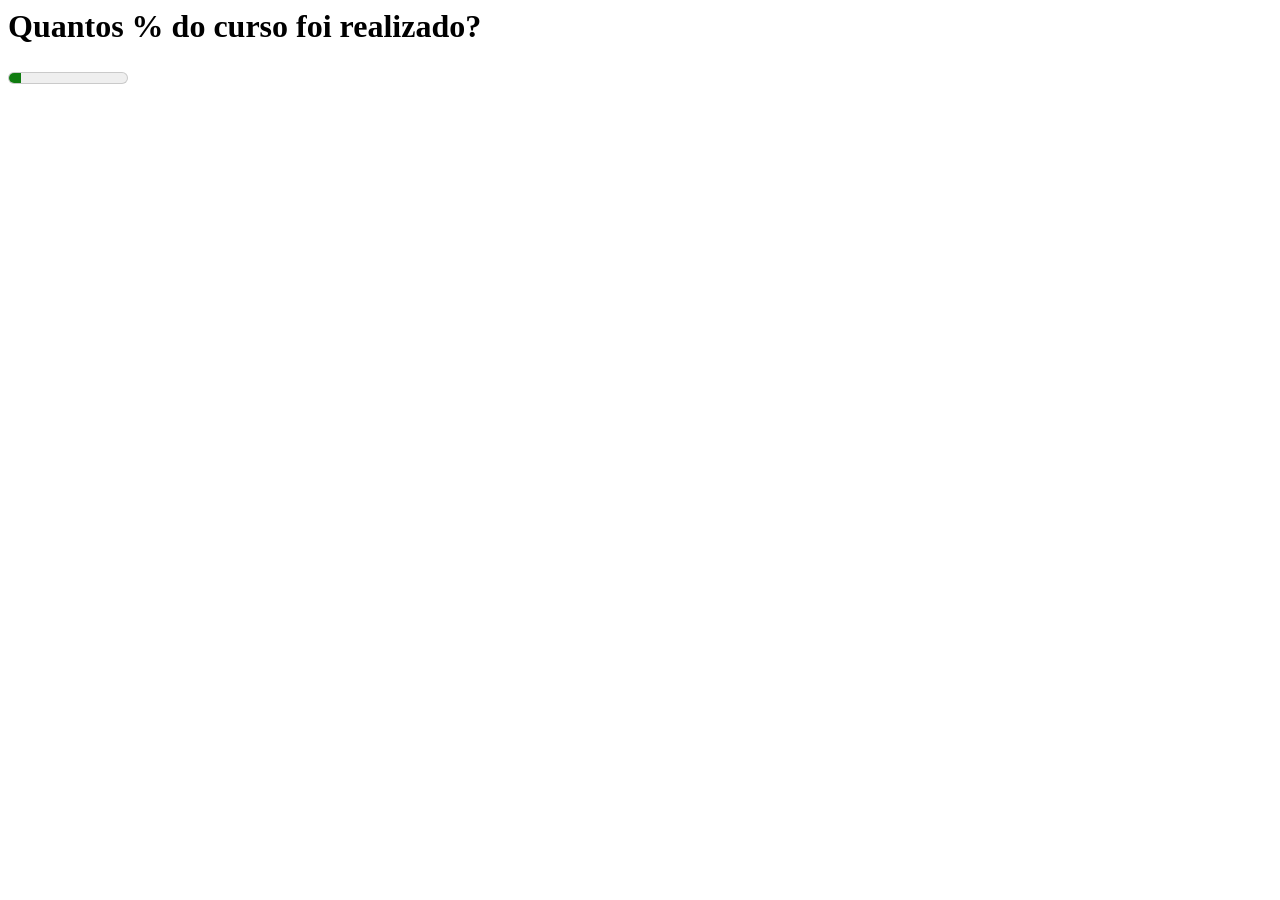
==== conclusaodocurso.html @ 50f94b0e "adicionei uma barra de progresso para a conclusao do curso" ====
<html>
    <head>
        <title> Progresso no curso de programacao web </title>
    </head>
    <body>
        <header>
            <h1>Quantos % do curso foi realizado?</h1>
        </header>
        <section>
            <h1><meter min="0" max="100" value="10"></meter></h1>
        </section>   
    </body>
</html>
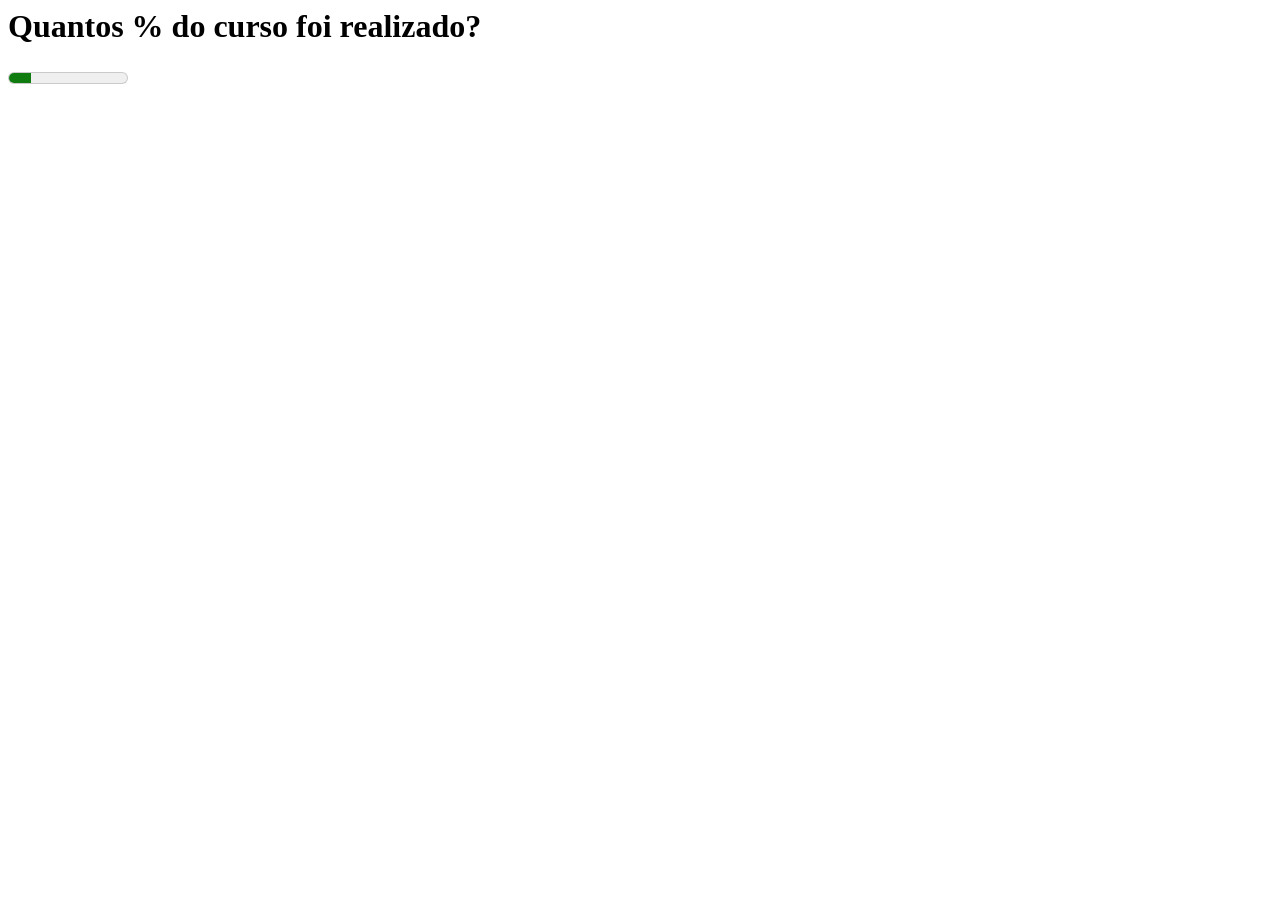
==== commit 487c521d: "parte do css feita" ====
--- a/conclusaodocurso.html
+++ b/conclusaodocurso.html
@@ -7,7 +7,7 @@
             <h1>Quantos % do curso foi realizado?</h1>
         </header>
         <section>
-            <h1><meter min="0" max="100" value="10"></meter></h1>
+            <h1><meter min="0" max="100" value="19"></meter></h1>
         </section>   
     </body>
 </html>
